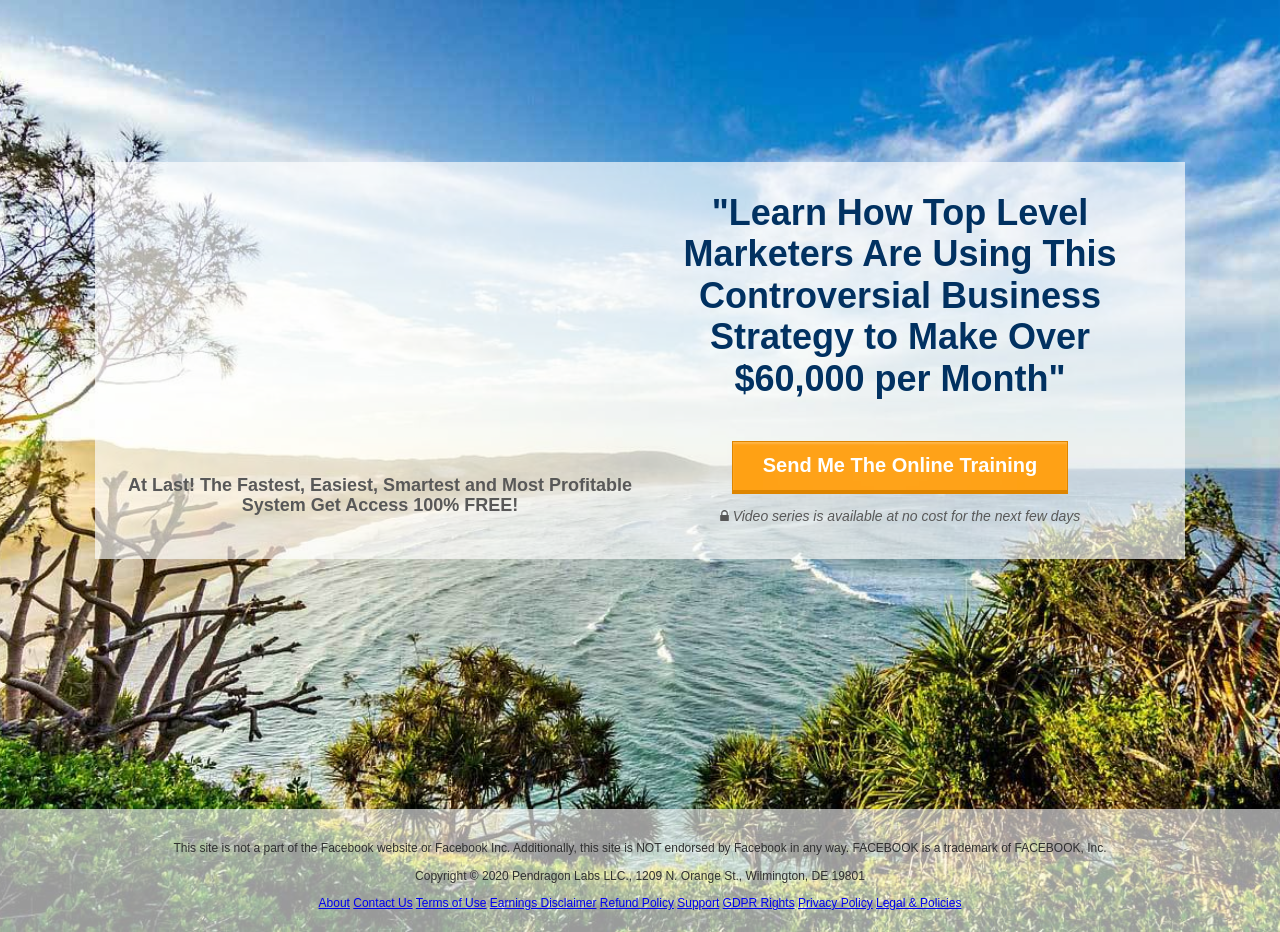
==== access/index.html @ e72f3ddb "Update index.html" ====
﻿<!DOCTYPE html>
<html lang="en">
<head>
    <meta charset="UTF-8">
    <meta name="viewport" content="width=device-width, initial-scale=1.0">
    <meta http-equiv="X-UA-Compatible" content="ie=edge">
    <title>Free Webinar Signup</title>
    <link rel="stylesheet" href="css/normalize.css">
    <link rel="stylesheet" href="css/style.css">
</head>

<!---replace the link below with your clickbank affiliate link-->
<div id="redirect-link">https://opaldownloads.com/897395</div>


<body>
    <div id="main" class="wrap">
        <div class="container">
            <div class="inner">
                <div class="fl text-center">
                    <div class="fluid-width-video-wrapper">
                       <iframe width="560" height="315" src="https://player.vimeo.com/video/378702101" frameborder="0" allow="accelerometer; autoplay; encrypted-media; gyroscope; picture-in-picture" allowfullscreen></iframe>
                    </div>
                    <strong> At Last! The Fastest, Easiest, Smartest and Most Profitable System Get Access 100% FREE! </strong>
                </div>
                <div class="fl text-center">
                    <h2> "Learn How Top Level Marketers Are Using This Controversial Business Strategy to Make Over $60,000 per Month"</h2>
                    <a href="#" class="open-modal">Send Me The Online Training </a>
                    <p class="vid"> <img src="img/lock.png" alt=""> <i>Video series is available at no cost for the next few days</i></p>
                </div>
                <div class="clear"></div>
            </div>
        </div>
    </div>
    <div id="footer" class="wrap">
        <div class="container">
            <p class="text-center">This site is not a part of the Facebook website or Facebook Inc. Additionally, this site  is NOT endorsed by Facebook in any way. FACEBOOK is a trademark of FACEBOOK, Inc.</p>
            <p class="text-center""copyright fl">Copyright © 2020 Pendragon Labs LLC., 1209 N. Orange St., Wilmington, DE 19801</p>
            <div class="text-center""ftr-link fr">
                <a href="https://www.clickbank.com/corp/our-team/"  target="_blank">About</a>
                <a href="https://www.clkbank.com/#!/"  target="_blank">Contact Us</a>
                <a href="https://support.clickbank.com/hc/en-us/sections/204406607-Policies"  target="_blank">Terms of Use</a>
                <a href="https://support.clickbank.com/hc/en-us/sections/204406607-Policies"  target="_blank">Earnings Disclaimer</a>
                <a href="https://support.clickbank.com/hc/en-us/articles/115015425367-Return-And-Cancellation-Policy"  target="_blank">Refund Policy</a>
                <a href="https://support.clickbank.com"  target="_blank">Support</a>
                <a href="https://support.clickbank.com/hc/en-us/articles/360003021091-Your-General-Data-Protection-Regulation-Rights"  target="_blank">GDPR Rights</a>
                <a href="https://support.clickbank.com/hc/en-us/articles/115015510108-Privacy-Policies"  target="_blank">Privacy Policy</a>
                <a href="https://support.clickbank.com/hc/en-us/sections/204406607-Policies"  target="_blank">Legal & Policies</a>
                <div class="clear"></div>
            </div>
            <div class="clear"></div>

     
    </div>


    <div id="pop-up">
        <div id="popup-content">
            <div class="wrapper">
                <div id="close"><img src="img/closemodal.png"></div>
                <div id="q1" class="question">
                    <h3>Do You Agree To Use The Training Ethically?</h3>
                    <p>This training has been proven to sell products online that generate you real commissions. If you plan on using the system to sell products that are scams or unethical in any way, do not learn the system.</p>
                    <div class="progress-border">
                      <div class="progress" style="height:15px;width:30%"></div>
                    </div>
                    <div class="surveyStepQuestions">
                        <div id="q1yes" class="surveyRadioOption">
                             <input type="radio" name="q1" value="#">
                        <span class="surveyRadioOptionText">Yes</span>
                        </div>
                        <div id="q1no" class="surveyRadioOption">
                             <input type="radio" name="q1" value="#">
                        <span class="surveyRadioOptionText">No</span>
                        </div>
                    </div>
                </div>


                <div id="q2" class="question">
                    <h3>You agree to use the training responsibly</h3>
                    <p>As you start making money online, you will likely be tempted with many offers to recommend products with high-commission payouts but little value. Please do not accept offers to recommend products that you do not believe in.</p>
                    <div class="progress-border">
                      <div class="progress" style="height:15px;width:70%"></div>
                    </div>
                    <div class="surveyStepQuestions">
                        <div id="q2yes" class="surveyRadioOption">
                             <input type="radio" name="q1" value="#">
                        <span class="surveyRadioOptionText">Yes</span>
                        </div>
                        <div id="q2no" class="surveyRadioOption">
                             <input type="radio" name="q1" value="#">
                        <span class="surveyRadioOptionText">No</span>
                        </div>
                    </div>
                </div>

                <div id="q3" class="question">
                    <h3>You agree to 'Pay it forward'</h3>
                    <p>After you've used the training to make money online, you will pass it along to someone you know who needs it.. a friend, family member, or anyone else it can help like it helped you.</p>
                    <div class="progress-border">
                      <div class="progress" style="height:15px;width:100%"></div>
                    </div>
                    <div class="surveyStepQuestions">
                        <div id="q3yes" class="surveyRadioOption">
                             <input type="radio" name="q1" value="#">
                        <span class="surveyRadioOptionText">Yes</span>
                        </div>
                        <div id="q3no" class="surveyRadioOption">
                             <input type="radio" name="q1" value="#">
                        <span class="surveyRadioOptionText">No</span>
                        </div>
                    </div>
                </div>
            </div>
        </div>
    </div>
</body>
<script src="https://ajax.googleapis.com/ajax/libs/jquery/1.8.2/jquery.min.js"/></script>
<script>

    jQuery('.open-modal').click(function(){
        jQuery('#pop-up').show();
    });
     jQuery('#close').click(function(){
        jQuery('#pop-up').hide();
    });
    jQuery('#q1yes').click(function(){
        jQuery('#q1').hide();
        jQuery('#q2').show();
    });

     jQuery('#q2yes').click(function(){
        jQuery('#q2').hide();
        jQuery('#q3').show();
    })

     jQuery('#q1no, #q2no, #q3yes, #q3no').click(function(){
            var redirect = jQuery('#redirect-link').text();
            location.href = redirect;
     })
</script>
</html>
---- access/css/style.css ----
* {

    -webkit-box-sizing: border-box;

    -moz-box-sizing: border-box;

    box-sizing: border-box;

}



body {

    font-family: sans-serif;

    font-size: 12px;

    color: #2f2f2f;

    background: url('../img/bg.jpg') top center no-repeat;

    background-size: cover;

}



.fl { float: left; }

.fr { float: right; }

.clear { clear: both; }



.text-center { text-align: center; }



.wrap {

    min-width: 1170px;

}



.container {

    max-width: 1170px;

    margin-left: auto;

    margin-right: auto;

    padding-left: 40px;

    padding-right: 40px;

}



#main {

    margin-top: 162px;

    padding-bottom: 200px;

}



#main .inner {

    background: rgba(255, 255, 255, 0.658824);

    padding: 21px 25px;

}



#main .fl {

    width: 50%;

}



#main strong {

    font-size: 18px;

    color: #585858; 

}



.fluid-width-video-wrapper {

    width: 100%;

    position: relative;

    padding-top: 52.25%;

    margin-bottom: 20px;

}



.fluid-width-video-wrapper iframe {

    position: absolute;

    top: 0;

    left: 0;

    width: 100%;

    height: 100%;

}



#main h2 {

    color: #013161;

    font-size: 36px;

    font-weight: 700;

    margin-top: 9px;

    margin-bottom: 42px;

} 



.open-modal {

    width: 100%;

    max-width: 336px;

    margin: 0 auto;

    background: #f90;

    color: #fff;

    font-size: 20px;

    text-transform: capitalize;

    display: block;

    text-decoration: none;

    font-weight: 700;

    padding: 12px 0 13px;

    border: 1px solid rgba(0,0,0,0.13);

    border-bottom: 4px solid rgba(0,0,0,0.13);

    box-shadow: inset 0 2px 2px 0 rgba(255,255,255,0.22), 0 233px 233px 0 rgba(255,255,255,0.12) inset;

}



.vid {

    font-size: 14px;

    color: #585858;

}



#footer {

    line-height: 1.3em;

    background: rgba(255, 255, 255, 0.6);

    padding: 20px 0;

    margin-top: 50px;

}



#footer .copyright {

    margin: 0;

    text-indent: 40px;

}



#footer .ftr-link a {

    display: inline-block;

    text-decoration: none;

    border-left: thin solid;

    line-height: 12px;

    padding-left: 5px;

    margin-left: 5px;

}



#footer .ftr-link a:first-child {

    border-left: none;

}




/***popup***/
#pop-up{
    display:none;
    position:absolute;
    width:100%;
    height:100%;
    background:rgba(0,0,0,0.5);
    top: 0;
}
#popup-content{
    position:fixed;
    background:#fff;
    max-width: 610px;
    /* padding: 35px; */
    font-family: sans-serif;
    top: 70px;
    margin:0 auto;
    left:0;
    right:0;
    border-top:3px solid #3476b5;
    border-bottom:3px solid #3476b5;
    box-shadow:0 0 0 2px #000;
}
#popup-content h3{font-size: 27px;text-align:center;line-height: 1.2em;}
#popup-content p{text-align:center;font-size:18px;line-height: 1.3em;}
.surveyRadioOption{border-radius:4px;cursor:pointer;font-size:20px;padding:15px 10px;}
.surveyStepQuestions {
    padding: 15px 10px;
}.wrapper{position:relative;padding: 35px 45px;}
#close{position:absolute;top: -15px;right: -15px;cursor: pointer;}
.surveyRadioOption:hover {
    background: #0e8dc7;
    color: #fff;
    box-shadow: 0 2px 6px rgba(0,0,0,0.14),inset 0 0 0 2px rgba(255,255,255,0.16) !important;
}


.progress-border {
    background: #ddd;
    border-radius: 8px;
    margin: 30px 0;
}

.progress {
    background: #0e8dc7;
    border-radius: 8px;
}
#q2,#q3, #redirect-link{display:none;}
/* todo media query */

@media only screen and (max-width: 977px) {

    .wrap {

        min-width: 320px;

    }



    #main .fl {

        width: 100%;

    }

}



@media only screen and (max-width: 700px) {

    #main h2 { 

        font-size: 22px;

        margin-top: 40px;

    }

}
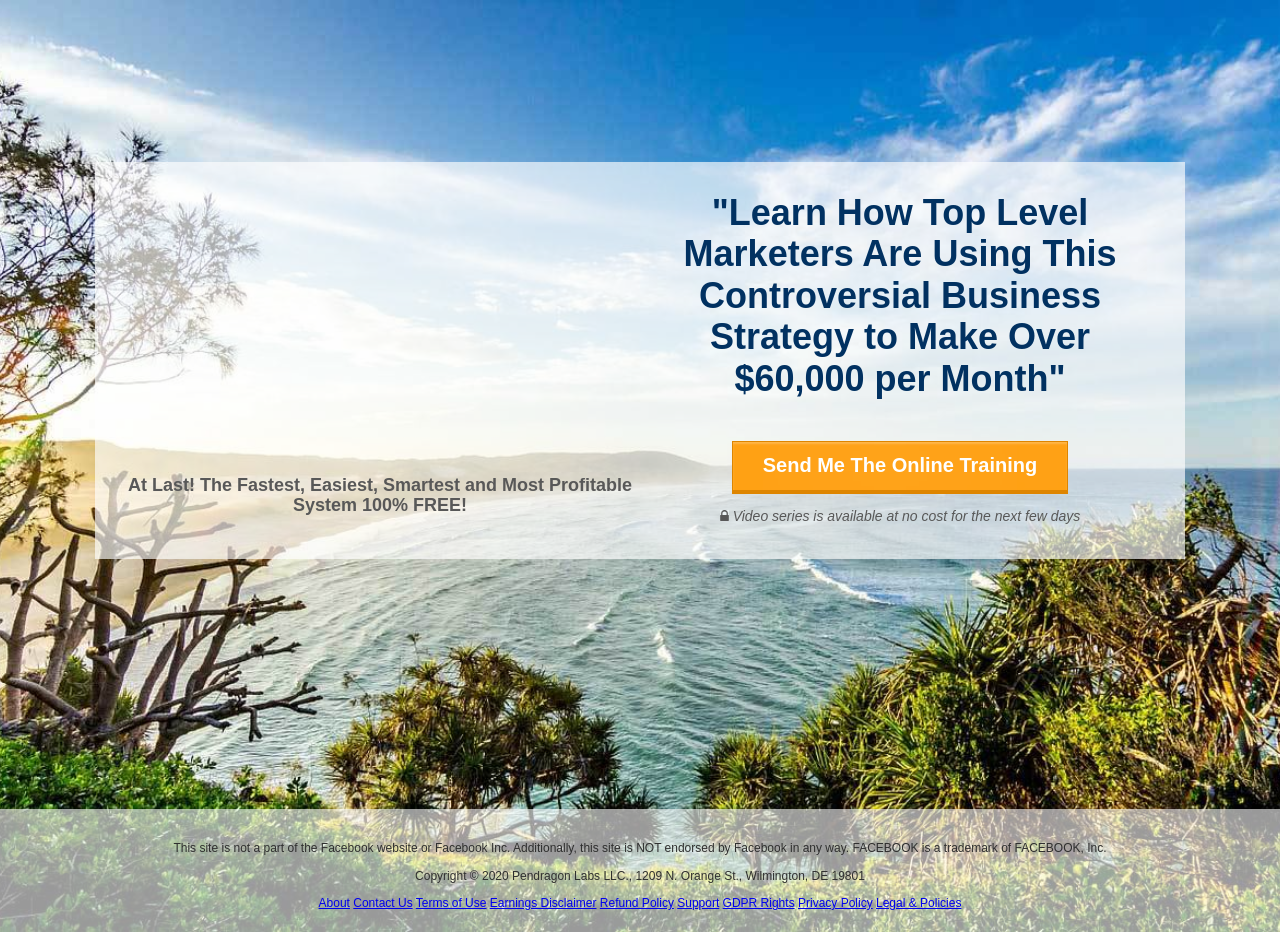
==== commit e44b26db: "Update index.html" ====
--- a/access/index.html
+++ b/access/index.html
@@ -21,7 +21,7 @@
                     <div class="fluid-width-video-wrapper">
                        <iframe width="560" height="315" src="https://player.vimeo.com/video/378702101" frameborder="0" allow="accelerometer; autoplay; encrypted-media; gyroscope; picture-in-picture" allowfullscreen></iframe>
                     </div>
-                    <strong> At Last! The Fastest, Easiest, Smartest and Most Profitable System Get Access 100% FREE! </strong>
+                    <strong> At Last! The Fastest, Easiest, Smartest and Most Profitable System 100% FREE! </strong>
                 </div>
                 <div class="fl text-center">
                     <h2> "Learn How Top Level Marketers Are Using This Controversial Business Strategy to Make Over $60,000 per Month"</h2>
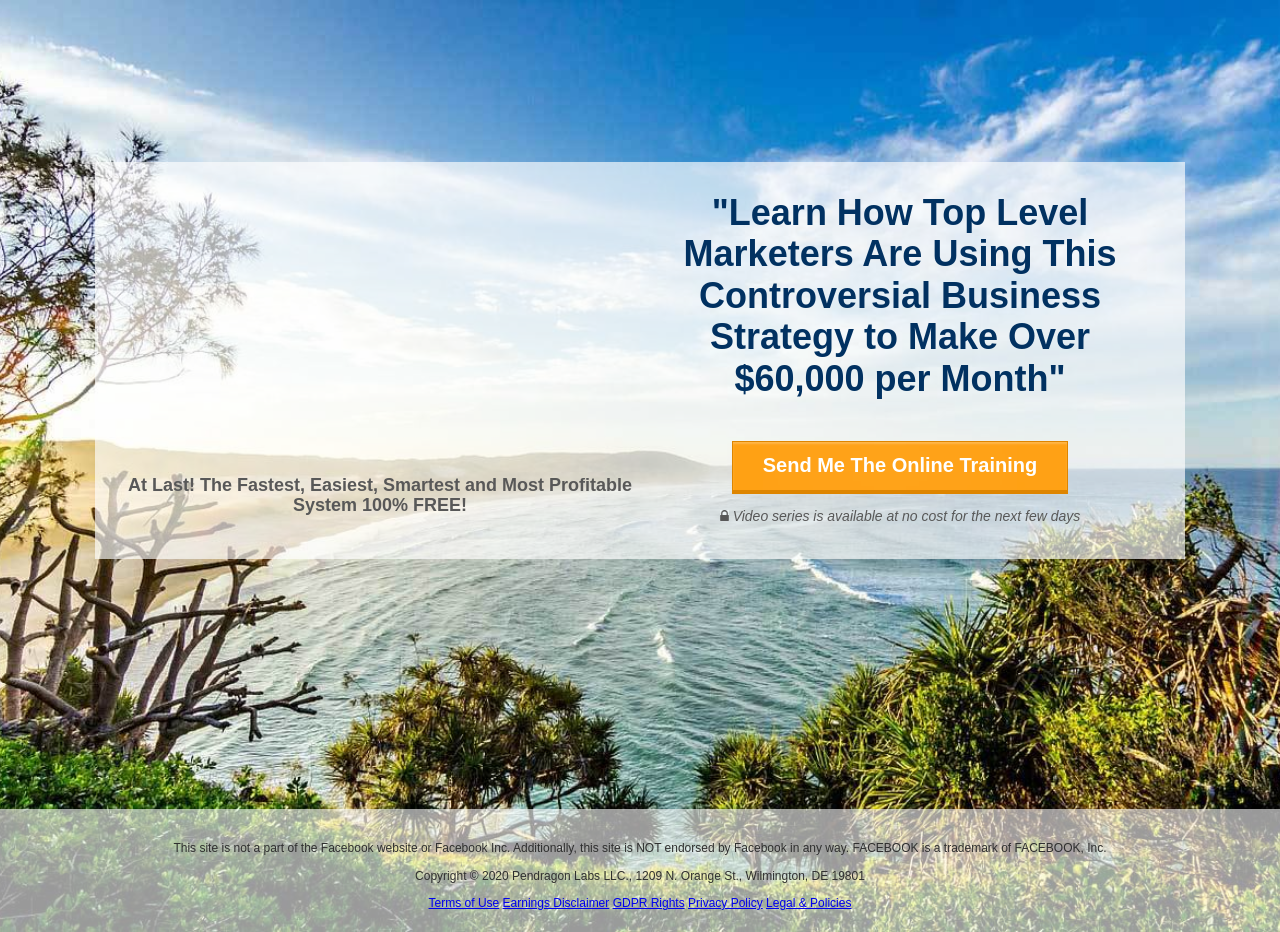
==== commit e7c57b66: "Update index.html" ====
--- a/access/index.html
+++ b/access/index.html
@@ -37,14 +37,10 @@
             <p class="text-center">This site is not a part of the Facebook website or Facebook Inc. Additionally, this site  is NOT endorsed by Facebook in any way. FACEBOOK is a trademark of FACEBOOK, Inc.</p>
             <p class="text-center""copyright fl">Copyright © 2020 Pendragon Labs LLC., 1209 N. Orange St., Wilmington, DE 19801</p>
             <div class="text-center""ftr-link fr">
-                <a href="https://www.clickbank.com/corp/our-team/"  target="_blank">About</a>
-                <a href="https://www.clkbank.com/#!/"  target="_blank">Contact Us</a>
                 <a href="https://support.clickbank.com/hc/en-us/sections/204406607-Policies"  target="_blank">Terms of Use</a>
-                <a href="https://support.clickbank.com/hc/en-us/sections/204406607-Policies"  target="_blank">Earnings Disclaimer</a>
-                <a href="https://support.clickbank.com/hc/en-us/articles/115015425367-Return-And-Cancellation-Policy"  target="_blank">Refund Policy</a>
-                <a href="https://support.clickbank.com"  target="_blank">Support</a>
+                <a href="hhttps://www.disclaimergenerator.net/live.php?token=qZoHCt5BxCQXfO2OPtpMRTwC3WWptMO0-Policies"  target="_blank">Earnings Disclaimer</a>
                 <a href="https://support.clickbank.com/hc/en-us/articles/360003021091-Your-General-Data-Protection-Regulation-Rights"  target="_blank">GDPR Rights</a>
-                <a href="https://support.clickbank.com/hc/en-us/articles/115015510108-Privacy-Policies"  target="_blank">Privacy Policy</a>
+                <a href="https://www.privacypolicygenerator.info/live.php?token=uzRfCF9rPfQGsZQ1Agufjp7iOIQDs91y-Privacy-Policies"  target="_blank">Privacy Policy</a>
                 <a href="https://support.clickbank.com/hc/en-us/sections/204406607-Policies"  target="_blank">Legal & Policies</a>
                 <div class="clear"></div>
             </div>
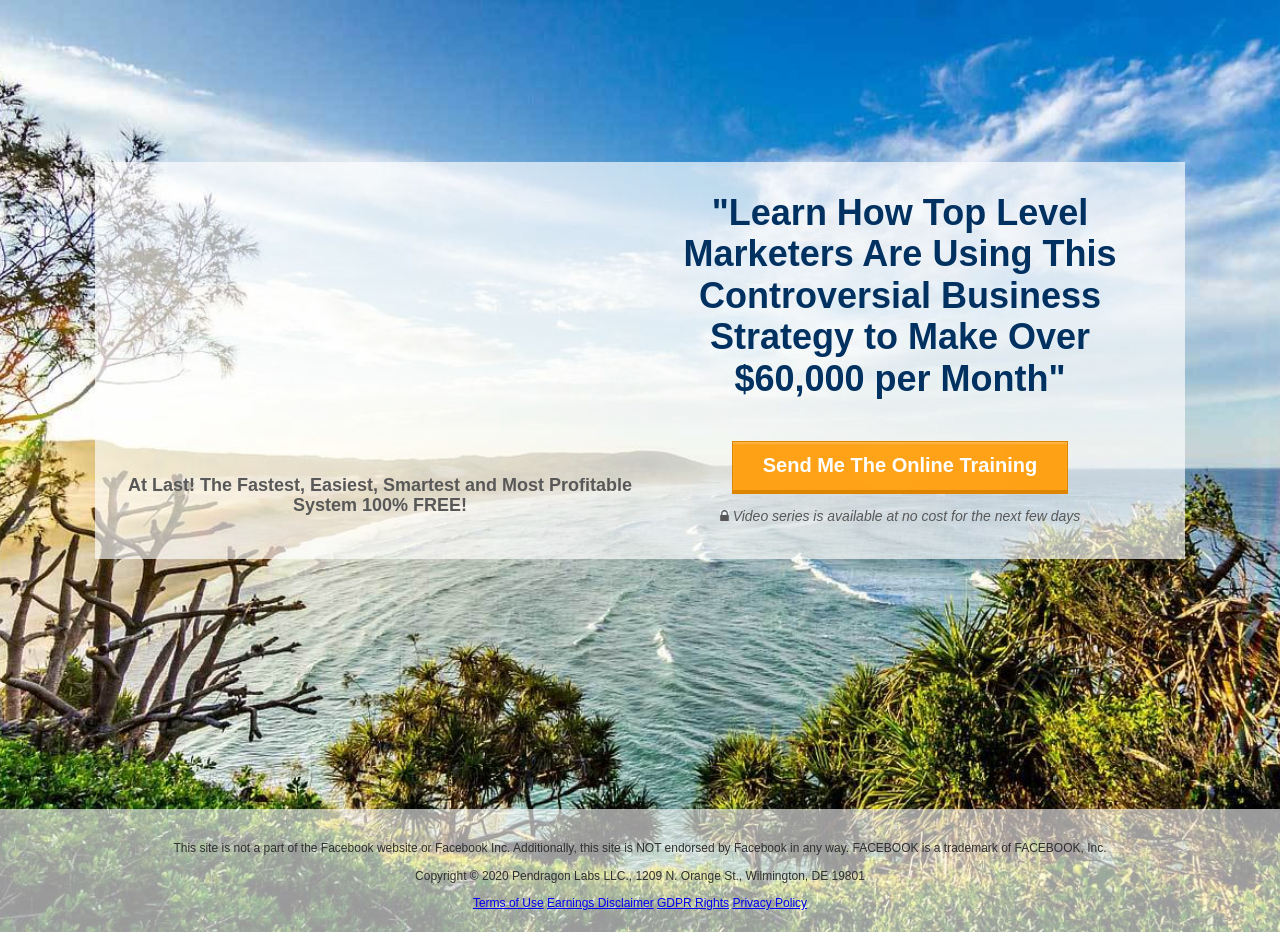
==== commit 55c50cbb: "Update index.html" ====
--- a/access/index.html
+++ b/access/index.html
@@ -37,11 +37,11 @@
             <p class="text-center">This site is not a part of the Facebook website or Facebook Inc. Additionally, this site  is NOT endorsed by Facebook in any way. FACEBOOK is a trademark of FACEBOOK, Inc.</p>
             <p class="text-center""copyright fl">Copyright © 2020 Pendragon Labs LLC., 1209 N. Orange St., Wilmington, DE 19801</p>
             <div class="text-center""ftr-link fr">
-                <a href="https://support.clickbank.com/hc/en-us/sections/204406607-Policies"  target="_blank">Terms of Use</a>
+                <a href="https://www.termsofusegenerator.net/live.php?token=LaYbYbCOTRXGvfS08eYY59vUGi2yF6Ab-Policies"  target="_blank">Terms of Use</a>
                 <a href="hhttps://www.disclaimergenerator.net/live.php?token=qZoHCt5BxCQXfO2OPtpMRTwC3WWptMO0-Policies"  target="_blank">Earnings Disclaimer</a>
-                <a href="https://support.clickbank.com/hc/en-us/articles/360003021091-Your-General-Data-Protection-Regulation-Rights"  target="_blank">GDPR Rights</a>
+                <a href="https://www.gdprprivacynotice.com/live.php?token=5wTWjHldYE0QOhTQi6PPyPfrd6sgTmGg-Your-General-Data-Protection-Regulation-Rights"  target="_blank">GDPR Rights</a>
                 <a href="https://www.privacypolicygenerator.info/live.php?token=uzRfCF9rPfQGsZQ1Agufjp7iOIQDs91y-Privacy-Policies"  target="_blank">Privacy Policy</a>
-                <a href="https://support.clickbank.com/hc/en-us/sections/204406607-Policies"  target="_blank">Legal & Policies</a>
+             
                 <div class="clear"></div>
             </div>
             <div class="clear"></div>
